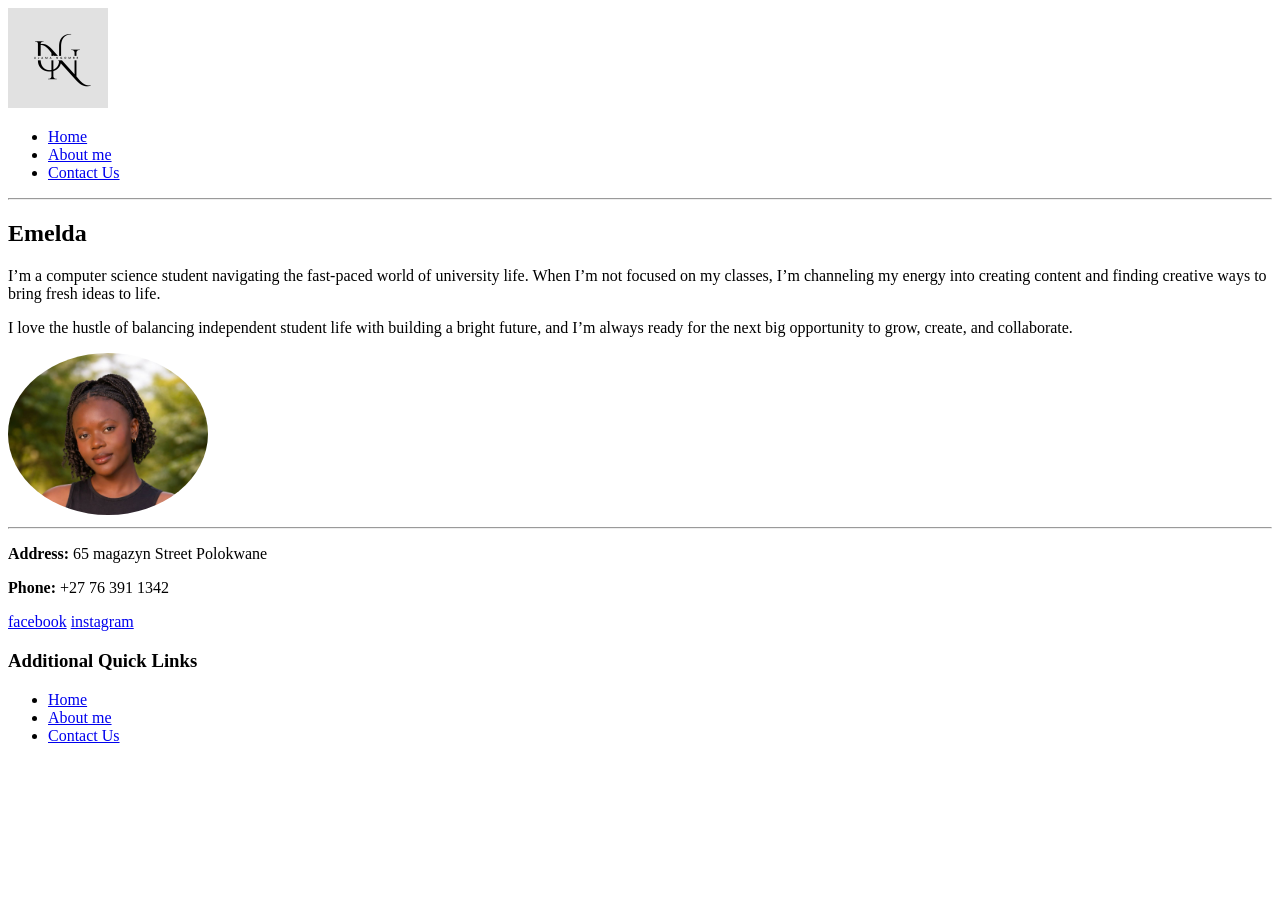
==== index.html @ 17fca181 "Merge GitHub repository files with local portfolio files" ====
<!DOCTYPE html>


<html lang="en">


<head>
    <meta charset="UTF-8">
    <title>My Portfolio</title>
</head>
 <body>  
<header>
        <div class="logo-container">
            <img src="logo.jpeg" alt="Logo" width="100">
        </div>
        <nav>
            <ul>
                <li><a href="index.html">Home</a></li>
                <li><a href="about.html">About me</a></li>
                <li><a href="contact.html">Contact Us</a></li>
            </ul>
        </nav>
    </header>

    <hr>
<main>
        
        <section id="profile-bio">
            <div class="bio-text">
                <h1>Emelda</h1>
                
                <p>  I’m a computer science student navigating the fast-paced world of university life. When I’m not focused on my classes, I’m channeling my energy into creating content and finding creative ways to bring fresh ideas to life.</p>
                
                <p>I love the hustle of balancing independent student life with building a bright future, and I’m always ready for the next big opportunity to grow, create, and collaborate.</p>
            </div>

            <div class="bio-image">
                <img src="image.jpeg" alt="Emelda's Profile Photo" width="200" style="border-radius: 50%;">
            </div>
        </section>
    </main>

    <hr>

    <footer>
        <div class="footer-left">
            <p><strong>Address:</strong> 65 magazyn Street Polokwane </p>
            <p><strong>Phone:</strong> +27 76 391 1342</p>
            
            <div class="social-links">
                
                <a href="https://www.facebook.com/share/1BrZoAWeCa/?mibextid=wwXIfr" target="_blank">facebook</a>
                <a href="https://www.instagram.com/uya_maa?igsh=c2dmeGdsbWNieHA1&utm_source=qr" target="_blank" >instagram</a>
            </div>
        </div>

        <div class="footer-center">
            <h3>Additional Quick Links</h3>
            <ul>
                <li><a href="index.html">Home</a></li>
                <li><a href="aboutme.html">About me</a></li>
                <li><a href="contact.html">Contact Us</a></li>
            </ul>
        </div>

        <div class="footer-right">
            <iframe 
                src="https://www.google.com/maps/embed?pb=!1m18!1m12!1m3!1d3594.1444445839423!2d28.1610444!3d-25.7323114!2m3!1f0!2f0!3f0!3m2!1i1024!2i768!4f13.1!3m3!1m2!1s0x0%3A0x0!2zMjXCsDQzJzU2LjMiUyAyOMKwMDknMzkuOCJF!5e0!3m2!1sen!2sza!4v1640000000000!5m2!1sen!2sza" 
                width="300" 
                height="150" 
                style="border:0;" 
                allowfullscreen="" 
                loading="lazy">
            </iframe>
        </div>
    </footer>

</body>
 



</html>
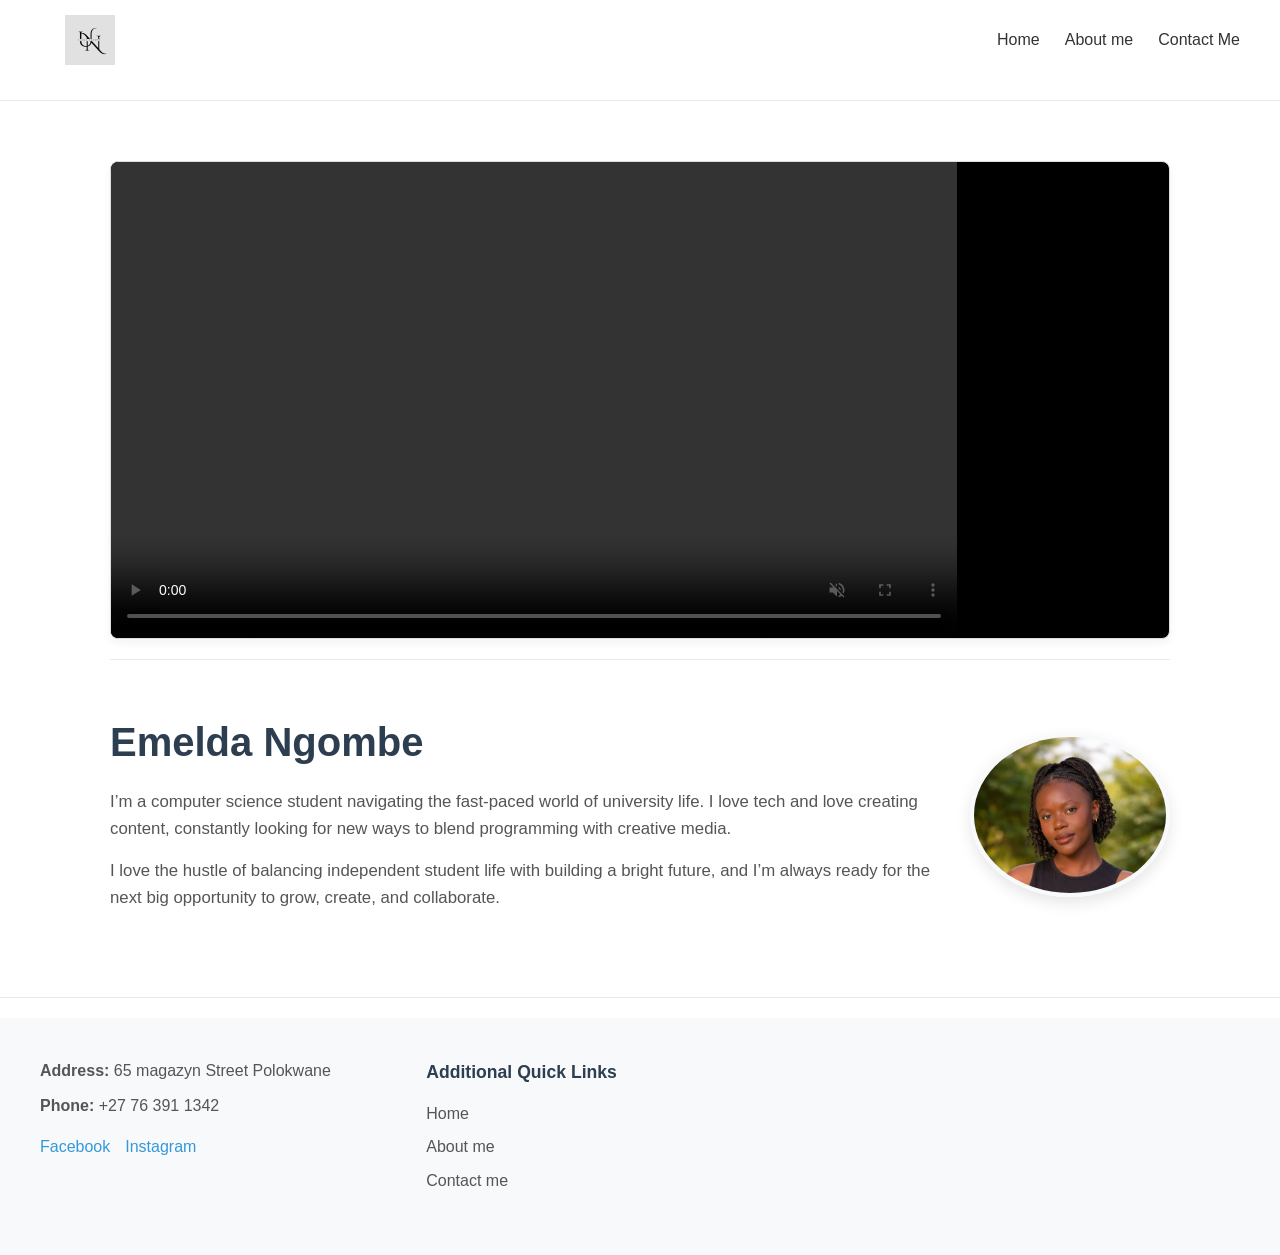
==== commit 3a4934d8: "Update HTML pages" ====
--- a/index.html
+++ b/index.html
@@ -1,15 +1,13 @@
 <!DOCTYPE html>
-
-
 <html lang="en">
-
-
 <head>
     <meta charset="UTF-8">
+    <meta name="viewport" content="width=device-width, initial-scale=1.0">
     <title>My Portfolio</title>
+    <link rel="stylesheet" href="style.css">
 </head>
- <body>  
-<header>
+<body>  
+    <header>
         <div class="logo-container">
             <img src="logo.jpeg" alt="Logo" width="100">
         </div>
@@ -17,20 +15,29 @@
             <ul>
                 <li><a href="index.html">Home</a></li>
                 <li><a href="about.html">About me</a></li>
-                <li><a href="contact.html">Contact Us</a></li>
+                <li><a href="contact.html">Contact Me</a></li>
             </ul>
         </nav>
     </header>
 
     <hr>
-<main>
-        
+    
+    <main>
+        <section id="hero-showcase">
+            <div class="video-container">
+                <video controls autoplay loop muted width="80%">
+                    <source src="video.MP4" type="video/mp4">
+                    Your browser does not support the video tag.
+                </video>
+            </div>
+        </section>
+
+        <hr>
+
         <section id="profile-bio">
             <div class="bio-text">
-                <h1>Emelda</h1>
-                
-                <p>  I’m a computer science student navigating the fast-paced world of university life. When I’m not focused on my classes, I’m channeling my energy into creating content and finding creative ways to bring fresh ideas to life.</p>
-                
+                <h1>Emelda Ngombe</h1>
+                <p>I’m a computer science student navigating the fast-paced world of university life. I love tech and love creating content, constantly looking for new ways to blend programming with creative media.</p>
                 <p>I love the hustle of balancing independent student life with building a bright future, and I’m always ready for the next big opportunity to grow, create, and collaborate.</p>
             </div>
 
@@ -48,9 +55,8 @@
             <p><strong>Phone:</strong> +27 76 391 1342</p>
             
             <div class="social-links">
-                
                 <a href="https://www.facebook.com/share/1BrZoAWeCa/?mibextid=wwXIfr" target="_blank">facebook</a>
-                <a href="https://www.instagram.com/uya_maa?igsh=c2dmeGdsbWNieHA1&utm_source=qr" target="_blank" >instagram</a>
+                <a href="https://www.instagram.com/uya_maa?igsh=c2dmeGdsbWNieHA1&utm_source=qr" target="_blank">instagram</a>
             </div>
         </div>
 
@@ -58,8 +64,8 @@
             <h3>Additional Quick Links</h3>
             <ul>
                 <li><a href="index.html">Home</a></li>
-                <li><a href="aboutme.html">About me</a></li>
-                <li><a href="contact.html">Contact Us</a></li>
+                <li><a href="about.html">About me</a></li>
+                <li><a href="contact.html">Contact me</a></li>
             </ul>
         </div>
 
@@ -76,8 +82,4 @@
     </footer>
 
 </body>
- 
-
-
-
 </html>
--- a/style.css
+++ b/style.css
@@ -0,0 +1,225 @@
+
+:root {
+    --primary-color: #2c3e50;
+    --accent-color: #3498db;
+    --text-dark: #333333;
+    --bg-light: #f8f9fa;
+    --white: #ffffff;
+    --border-radius: 8px;
+    --transition: all 0.3s ease;
+}
+
+* {
+    margin: 0;
+    padding: 0;
+    box-sizing: border-box;
+}
+
+html {
+    scroll-behavior: smooth;
+    font-family: 'Segoe UI', Tahoma, Geneva, Verdana, sans-serif;
+    color: var(--text-dark);
+}
+
+body {
+    background-color: var(--white);
+    line-height: 1.6;
+}
+
+
+main {
+    max-width: 1100px;
+    margin: 0 auto;
+    padding: 20px;
+}
+
+
+hr {
+    border: 0;
+    height: 1px;
+    background: #eaeaea;
+    margin: 20px 0;
+}
+
+
+header {
+    display: flex;
+    justify-content: space-between;
+    align-items: center;
+    padding: 15px 40px;
+    background-color: var(--white);
+    position: sticky;
+    top: 0;
+    z-index: 1000;
+}
+
+.logo-container img {
+    display: block;
+    max-height: 50px;
+    object-fit: contain;
+}
+
+nav ul {
+    display: flex;
+    list-style: none;
+    gap: 25px;
+}
+
+nav ul li a {
+    text-decoration: none;
+    color: var(--text-dark);
+    font-weight: 500;
+    transition: var(--transition);
+}
+
+nav ul li a:hover {
+    color: var(--accent-color);
+}
+
+
+#hero-showcase {
+    margin: 20px 0;
+}
+
+.video-container {
+    width: 100%;
+    border: 1px solid #ddd;
+    border-radius: var(--border-radius);
+    overflow: hidden;
+    background-color: #000;
+    box-shadow: 0 4px 10px rgba(0,0,0,0.05);
+}
+
+.video-container video {
+    display: block;
+    aspect-ratio: 16 / 9;
+    object-fit: cover;
+}
+
+
+#profile-bio {
+    display: flex;
+    align-items: center;
+    justify-content: space-between;
+    gap: 40px;
+    padding: 30px 0;
+}
+
+.bio-text {
+    flex: 1;
+}
+
+.bio-text h1 {
+    font-size: 2.5rem;
+    margin-bottom: 15px;
+    color: var(--primary-color);
+}
+
+.bio-text p {
+    margin-bottom: 15px;
+    color: #555;
+    font-size: 1.05rem;
+}
+
+.bio-image {
+    flex-shrink: 0;
+}
+
+.bio-image img {
+    object-fit: cover;
+    border: 4px solid var(--bg-light);
+    box-shadow: 0 6px 15px rgba(0,0,0,0.1);
+}
+
+
+footer {
+    background-color: var(--bg-light);
+    padding: 40px;
+    display: grid;
+    grid-template-columns: 1fr 1fr 1.2fr;
+    gap: 30px;
+}
+
+footer h3 {
+    margin-bottom: 15px;
+    color: var(--primary-color);
+    font-size: 1.1rem;
+}
+
+.footer-left p {
+    margin-bottom: 10px;
+    color: #555;
+}
+
+.social-links {
+    display: flex;
+    gap: 15px;
+    margin-top: 15px;
+}
+
+.social-links a {
+    text-decoration: none;
+    color: var(--accent-color);
+    text-transform: capitalize;
+    font-weight: 500;
+    transition: var(--transition);
+}
+
+.social-links a:hover {
+    color: var(--primary-color);
+    letter-spacing: 0.5px;
+}
+
+.footer-center ul {
+    list-style: none;
+}
+
+.footer-center ul li {
+    margin-bottom: 8px;
+}
+
+.footer-center ul li a {
+    text-decoration: none;
+    color: #555;
+    transition: var(--transition);
+}
+
+.footer-center ul li a:hover {
+    color: var(--accent-color);
+    padding-left: 4px;
+}
+
+.footer-right iframe {
+    width: 100%;
+    border-radius: var(--border-radius);
+    border: 1px solid #ddd;
+}
+
+
+@media (max-width: 768px) {
+    header {
+        flex-direction: column;
+        gap: 15px;
+        padding: 15px 20px;
+    }
+
+    nav ul {
+        gap: 15px;
+    }
+
+    #profile-bio {
+        flex-direction: column-reverse; 
+        text-align: center;
+        gap: 30px;
+    }
+
+    footer {
+        grid-template-columns: 1fr; 
+        text-align: center;
+        gap: 25px;
+    }
+
+    .social-links {
+        justify-content: center;
+    }
+}
